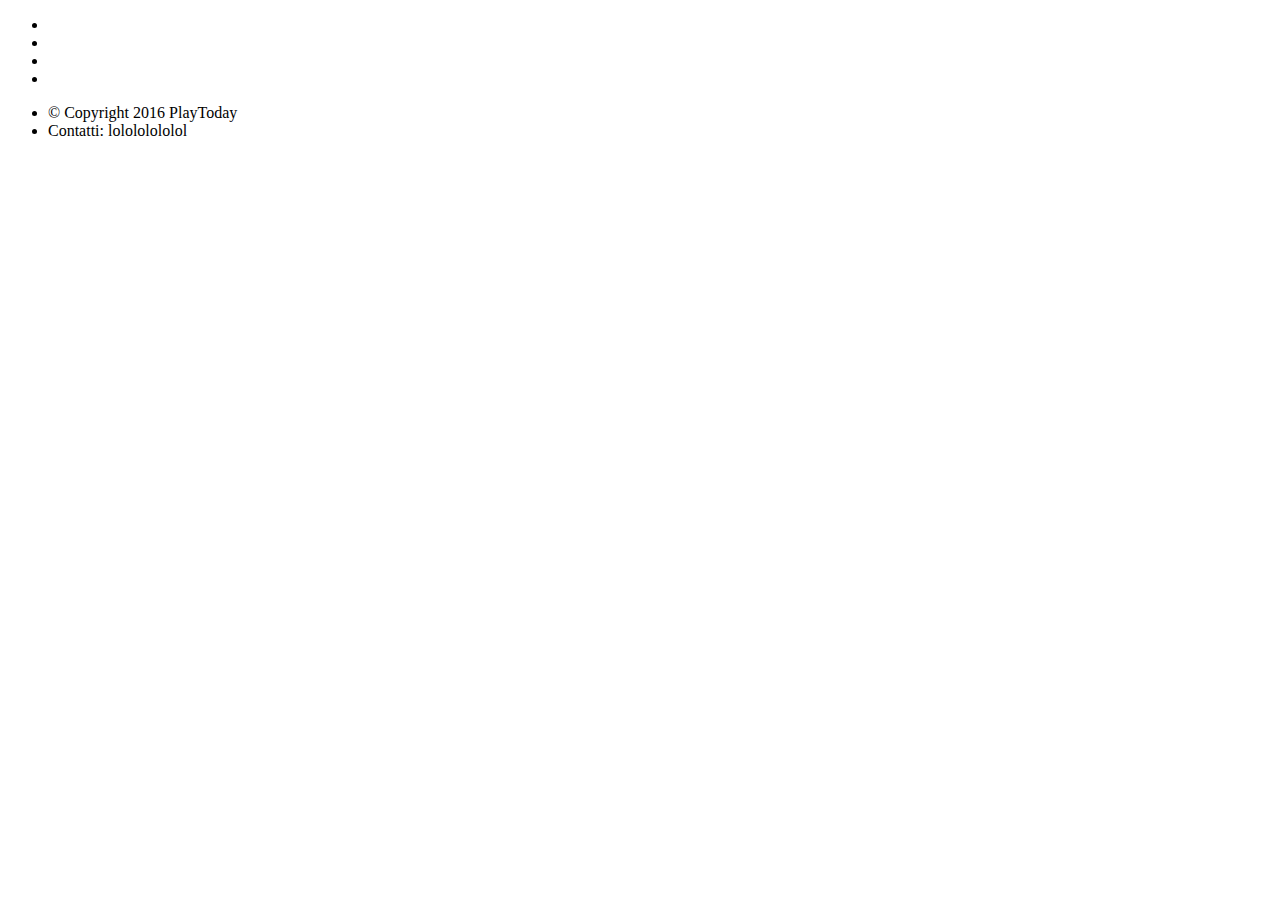
==== web/footer.html @ 5d585e58 "" ====
<!DOCTYPE html>
<!--
To change this license header, choose License Headers in Project Properties.
To change this template file, choose Tools | Templates
and open the template in the editor.
-->

    <footer class="group">         

     	<ul class="footer-social">
         <li><a href="#"><i class="fa fa-facebook"></i></a></li>
         <li><a href="#"><i class="fa fa-instagram"></i></a></li>
         <li><a href="#"><i class="fa fa-twitter"></i></a></li>
         <li><a href="#"><i class="fa fa-google-plus"></i></a></li>
     	</ul>   

     	<ul class="footer-copyright">
            <li>&copy; Copyright 2016 PlayToday</li>
            <li>Contatti: lolololololol</li>
      </ul>  
        
   </footer>
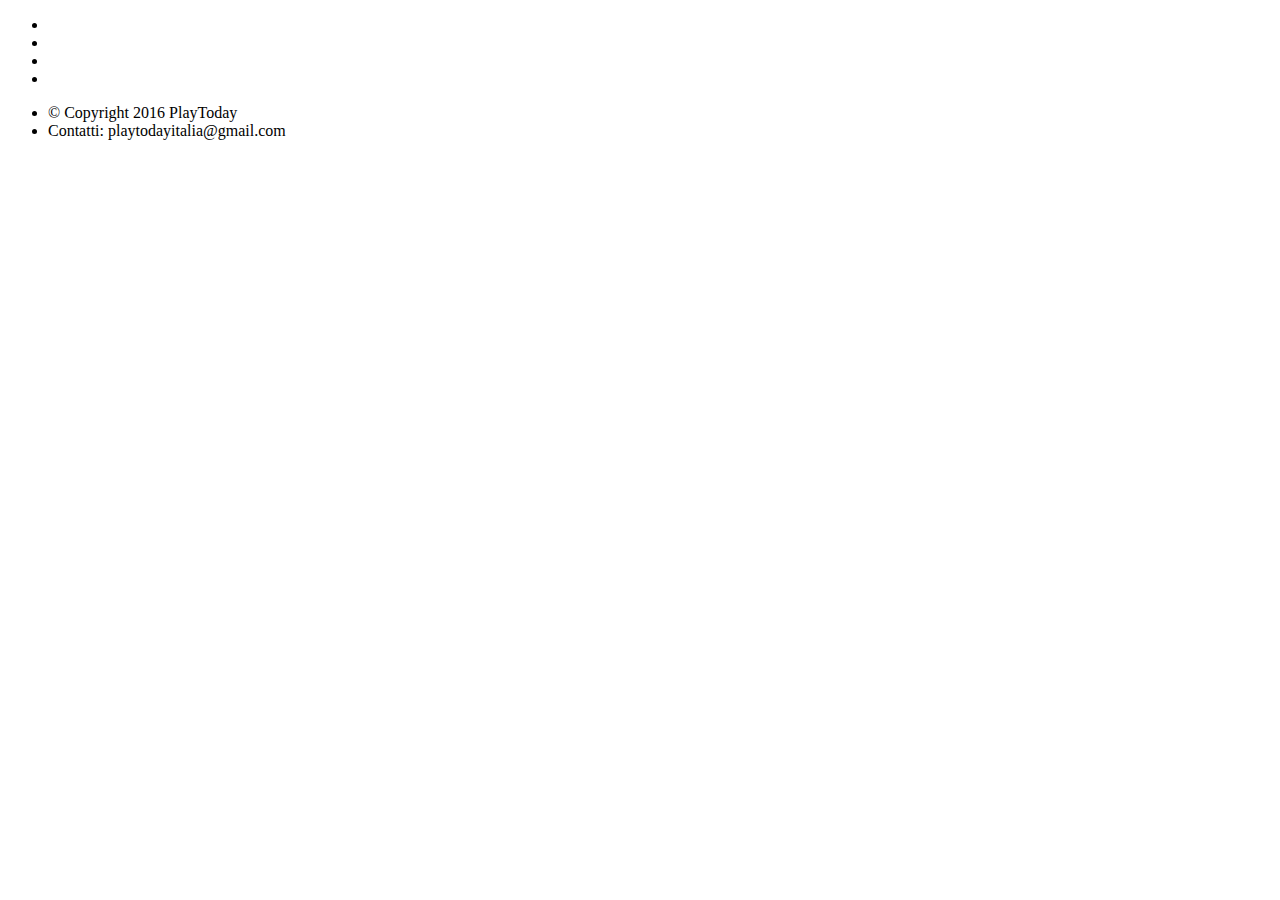
==== commit aebc9c46: "Merge origin/develop into develop" ====
--- a/web/footer.html
+++ b/web/footer.html
@@ -16,7 +16,7 @@
 
      	<ul class="footer-copyright">
             <li>&copy; Copyright 2016 PlayToday</li>
-            <li>Contatti: lolololololol</li>
+            <li>Contatti: playtodayitalia@gmail.com</li>
       </ul>  
         
    </footer> 
